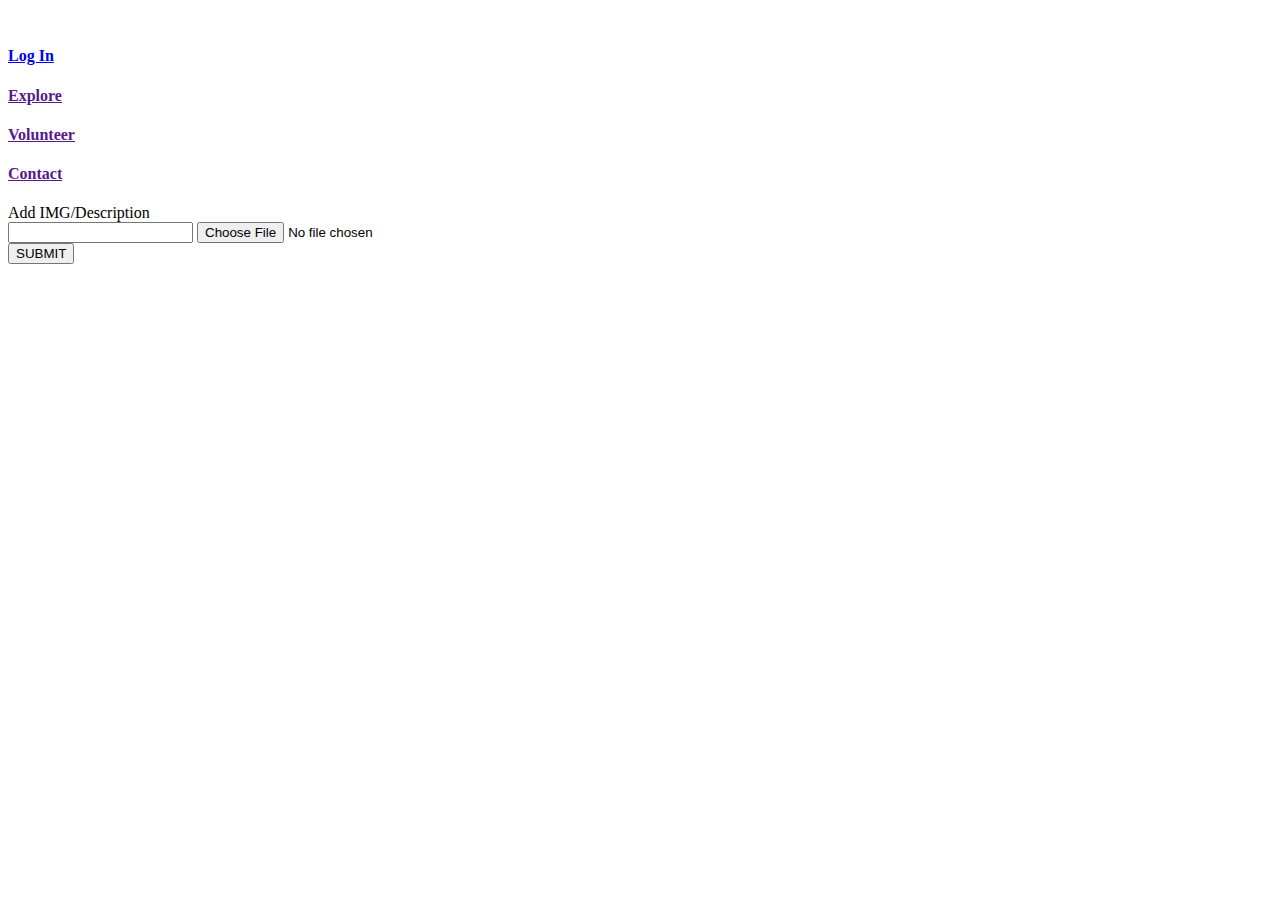
==== index.html @ cbdb34b0 "main page structure of the web" ====
<!DOCTYPE html>
<html lang="en">

<head>
    <meta charset="UTF-8">
    <meta name="viewport" content="width=device-width, initial-scale=1.0">
    <link rel="stylesheet" href="style.css">
    <link rel="stylesheet" href="https://cdnjs.cloudflare.com/ajax/libs/font-awesome/6.6.0/css/all.min.css"
        integrity="sha512-Kc323vGBEqzTmouAECnVceyQqyqdsSiqLQISBL29aUW4U/M7pSPA/gEUZQqv1cwx4OnYxTxve5UMg5GT6L4JJg=="
        crossorigin="anonymous" referrerpolicy="no-referrer" />
    <title>Home</title>
</head>

<body>
    <div class="main">
        <div class="nav">
            <div class="nleft">
                <img src="bg pdf 09.png" alt="">
            </div>
            <div class="nright">
                <a href="log.html" id="logbtn1">
                    <h4 id="logbtn">Log In </h4>
                </a>

                <!-- <a href="" id="logbtn2"><h4>Home</h4></a> -->

                <a href="">
                    <h4 id="btn1">Explore</h4>
                </a>
                <a href="">
                    <h4>Volunteer</h4>
                </a>
                <a href="" id="con">
                    <h4>Contact</h4>
                </a>
                <div class="menu"><i class="fa-solid fa-bars"></i></div>
            </div>
        </div>

       

        <div id="content">
            <form action="">
                <label for="">Add IMG/Description</label><br>
                <input name="desc" id="desc" type="text">
                <input type="file" id="fl" accept="image" placeholder="add image">
                <!-- <a href="" id="btnn" onclick="cb()"><h4>Courses</h4></a> -->
                
            </form>
            <button id="btn" onclick="cb()">SUBMIT</button>
            <!-- <div class="cd"></div> -->

        </div>
        <!-- <div class="point">
            <p>We're building a world powered by <span>Farmers</span>, running on <span>Crop disease</span> <br>.</span>
                <br> Explore the most recent impact of our products.</p>
        </div> -->
        <div class="gooyeb"></div>
        <div class="gooyet"></div>
        <div class="gooyel"></div>
        <div class="gooyer"></div>
    </div>

    <script src="app.js"></script>
</body>

</html>
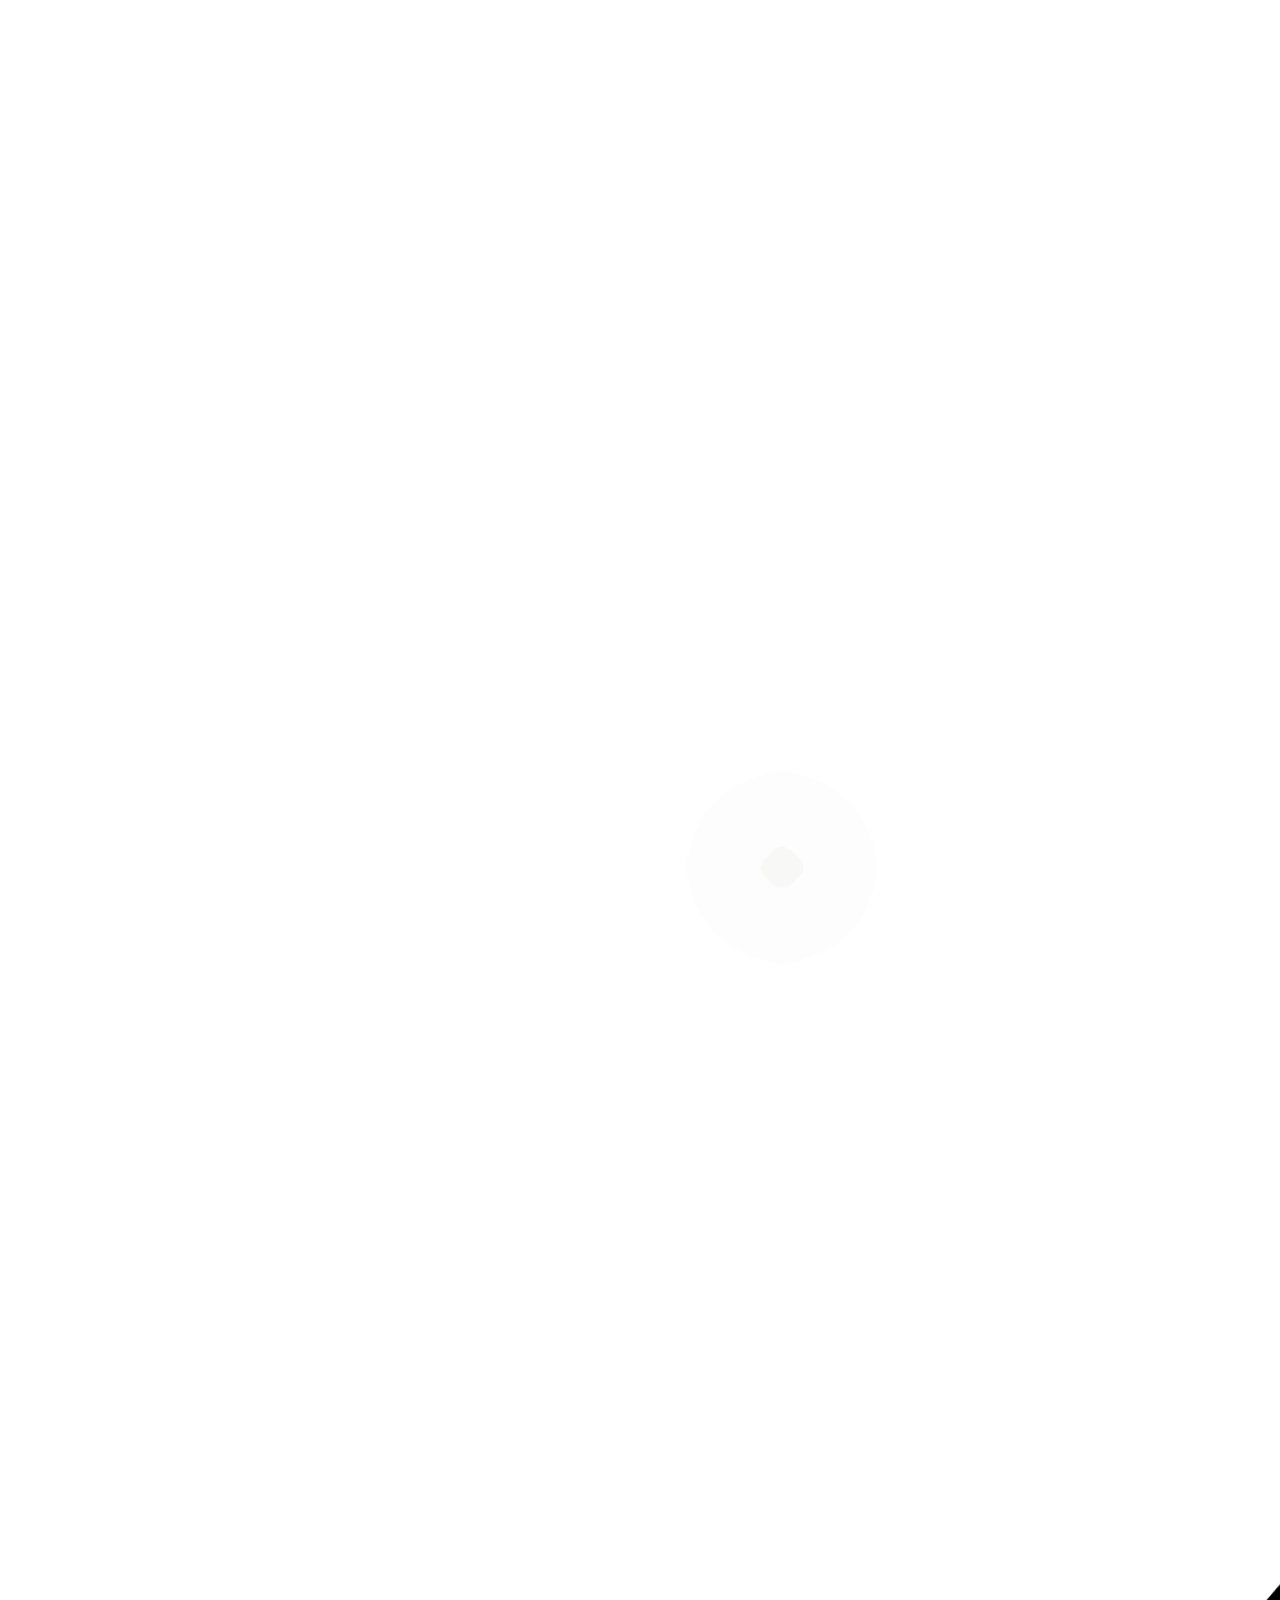
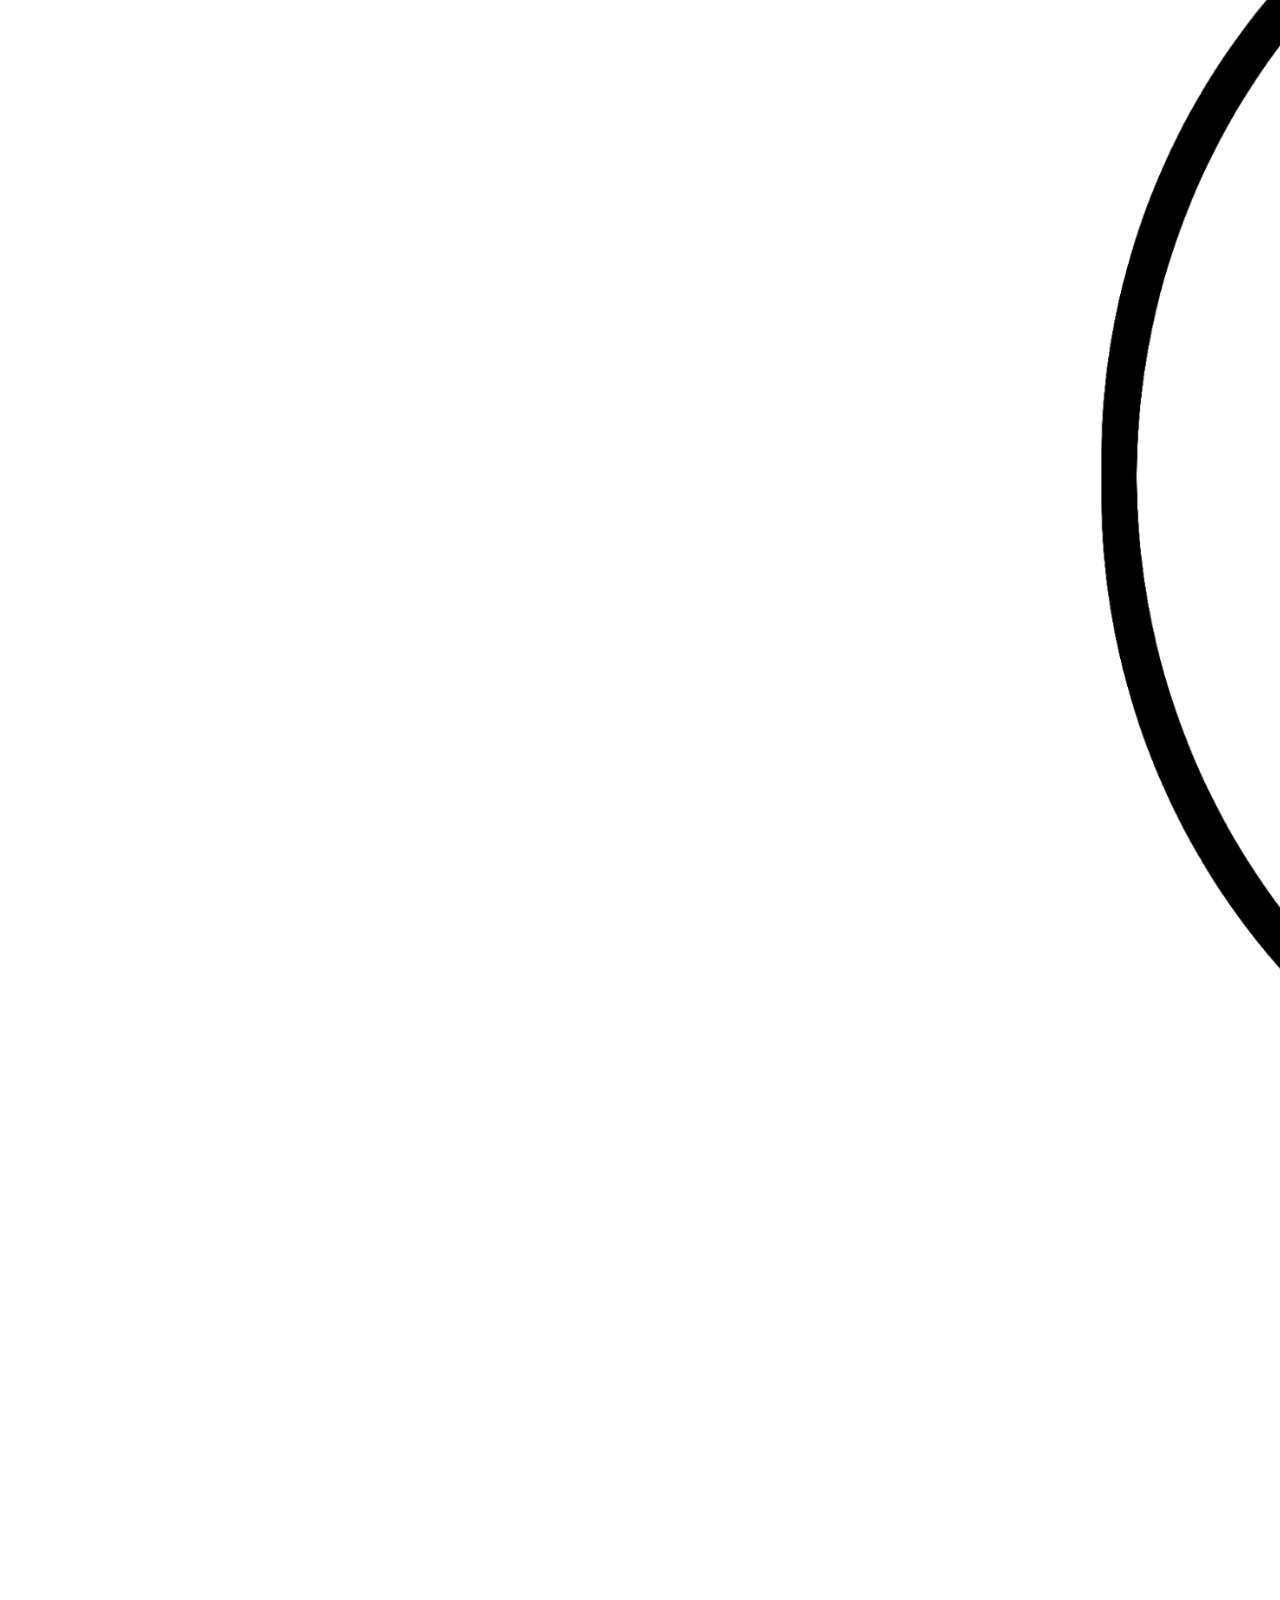
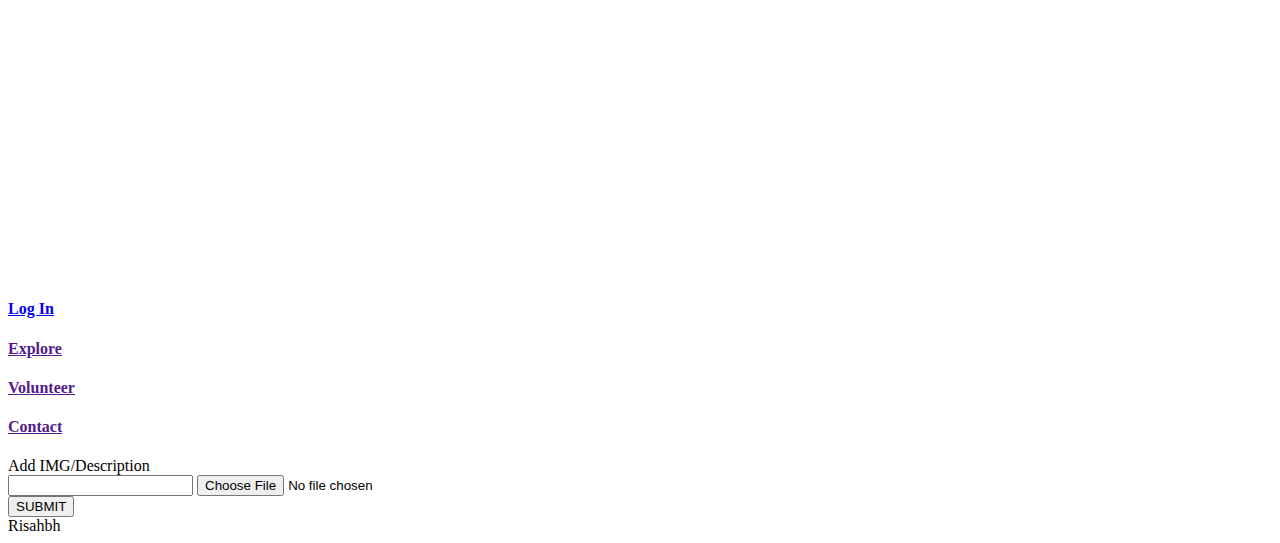
==== commit 6365fab0: "Update index.html" ====
--- a/index.html
+++ b/index.html
@@ -60,8 +60,9 @@
         <div class="gooyel"></div>
         <div class="gooyer"></div>
     </div>
-
+<div>Risahbh</div>
     <script src="app.js"></script>
+    
 </body>
 
-</html>+</html>
